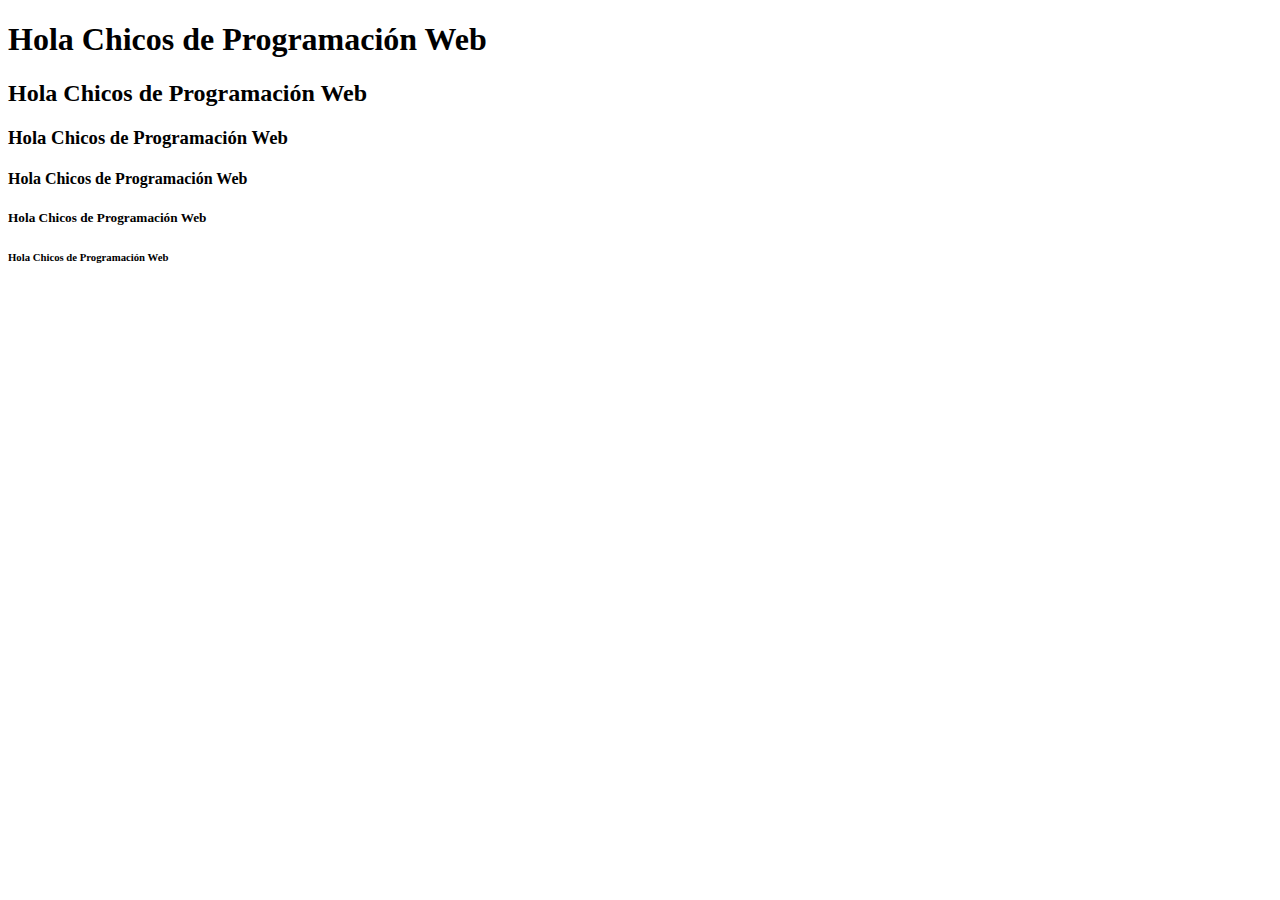
==== index.html @ 98ec4eb9 "nuevo proyecto" ====
<!DOCTYPE html>
<html lang="en">
    <head>
        <title>Mi primera página</title>
        <meta charset="UTF-8">
        <meta name="viewport" content="width=device-width, initial-scale=1">
        <link href="css/style.css" rel="stylesheet">
    </head>
    <body>
        <h1>Hola Chicos de Programación Web</h1>
        <h2>Hola Chicos de Programación Web</h2>
        <h3>Hola Chicos de Programación Web</h3>
        <h4>Hola Chicos de Programación Web</h4>
        <h5>Hola Chicos de Programación Web</h5>
        <h6>Hola Chicos de Programación Web</h6>
    </body>
</html>
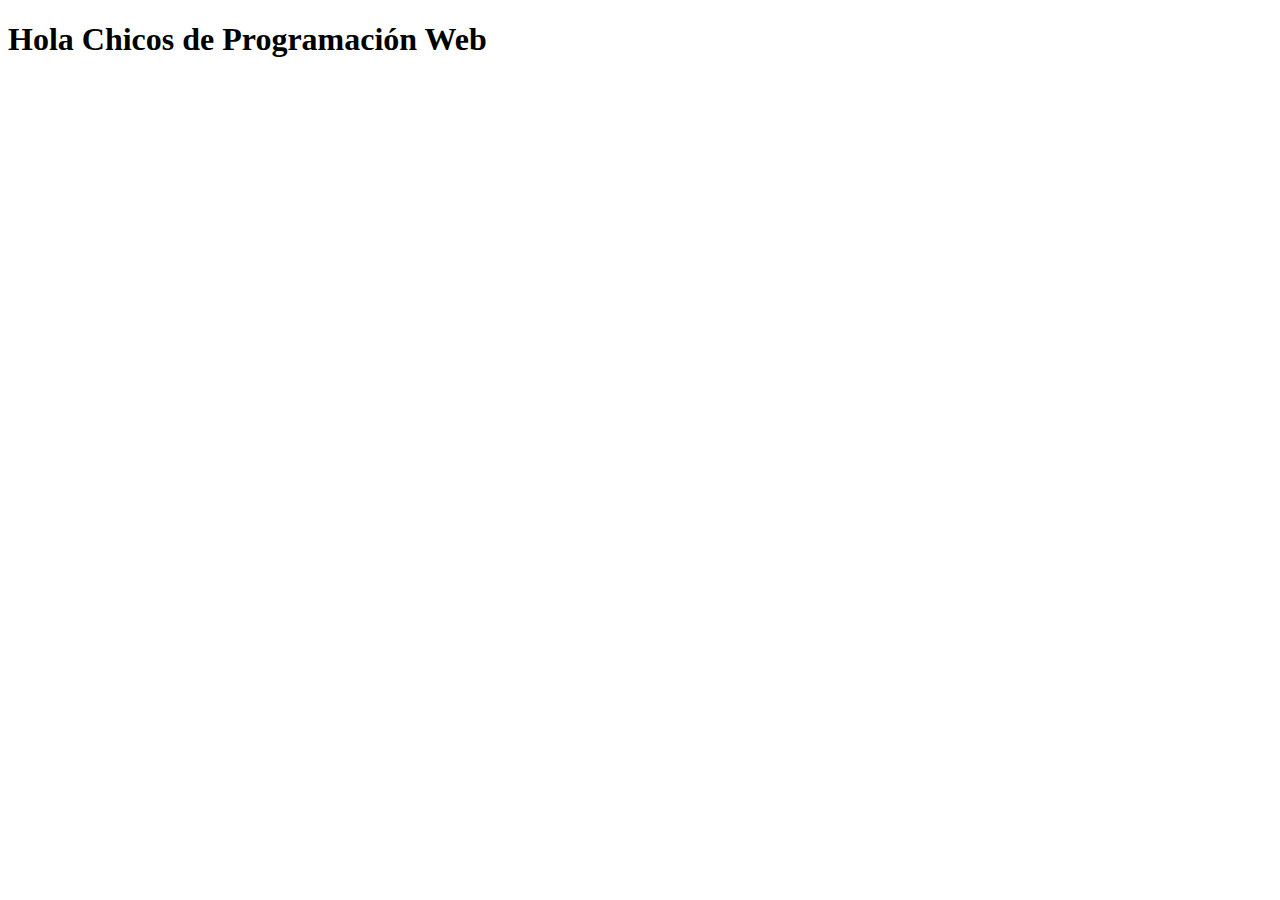
==== commit 85b0b908: "borre todos los h2-h6" ====
--- a/index.html
+++ b/index.html
@@ -1,17 +1,13 @@
 <!DOCTYPE html>
 <html lang="en">
     <head>
-        <title>Mi primera página</title>
+        <title>Pagina con repositorio</title>
         <meta charset="UTF-8">
         <meta name="viewport" content="width=device-width, initial-scale=1">
         <link href="css/style.css" rel="stylesheet">
     </head>
     <body>
         <h1>Hola Chicos de Programación Web</h1>
-        <h2>Hola Chicos de Programación Web</h2>
-        <h3>Hola Chicos de Programación Web</h3>
-        <h4>Hola Chicos de Programación Web</h4>
-        <h5>Hola Chicos de Programación Web</h5>
-        <h6>Hola Chicos de Programación Web</h6>
+        
     </body>
 </html>